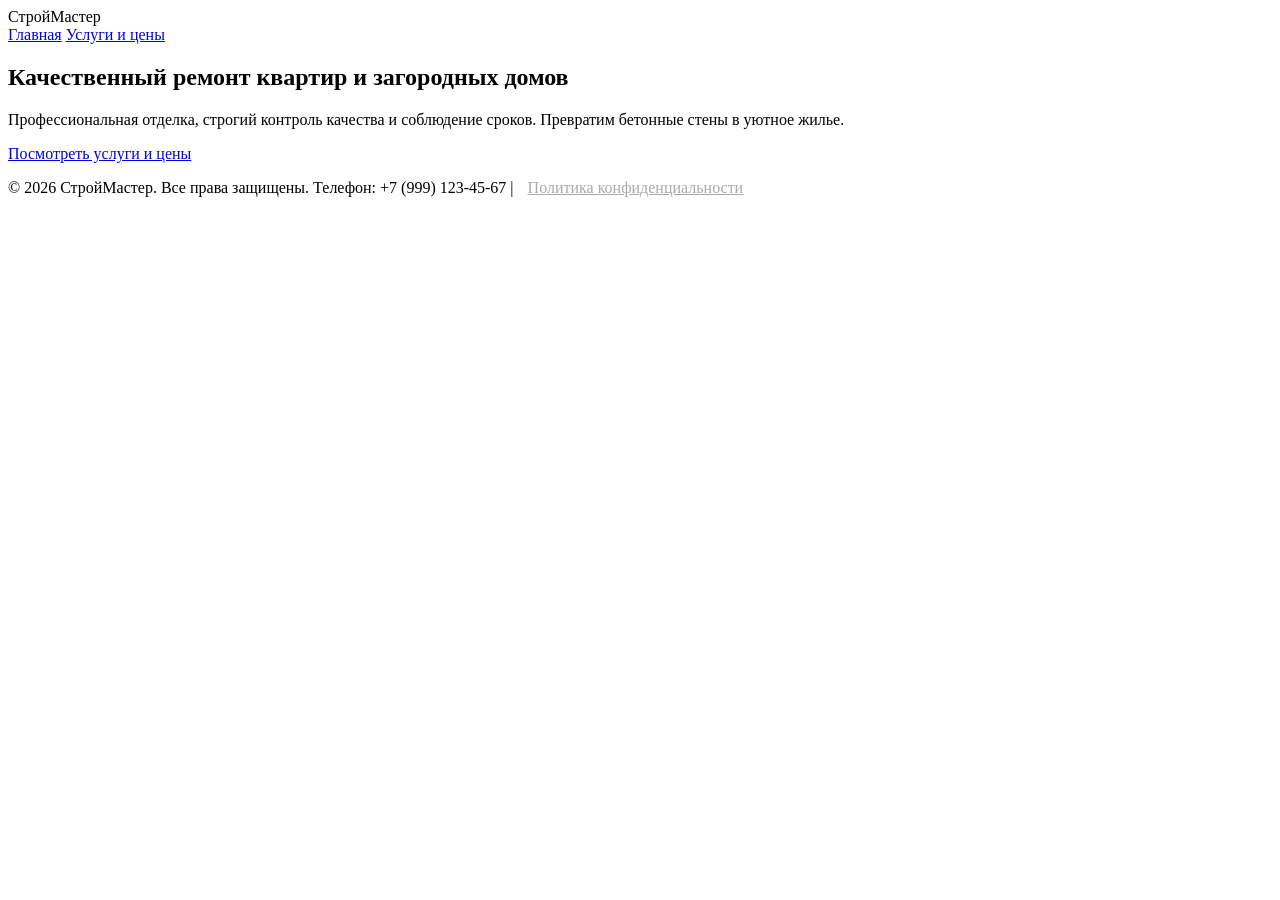
==== index.html @ e31b1230 "Rename index.html.txt to index.html" ====
<!DOCTYPE html>
<html lang="ru">
<head>
    <meta charset="UTF-8">
    <meta name="viewport" content="width=device-width, initial-scale=1.0">
    <title>Ремонт квартир и домов под ключ</title>
    <link rel="stylesheet" href="style.css">
</head>
<body>

    <!-- Шапка сайта -->
    <header class="header">
        <div class="container">
            <div class="logo">СтройМастер</div>
            <nav class="nav">
                <a href="index.html" class="active">Главная</a>
                <a href="services.html">Услуги и цены</a>
            </nav>
        </div>
    </header>

    <!-- Главный баннер (Визитка) -->
    <section class="hero">
        <div class="container hero-content">
            <h1>Качественный ремонт квартир и загородных домов</h1>
            <p>Профессиональная отделка, строгий контроль качества и соблюдение сроков. Превратим бетонные стены в уютное жилье.</p>
            <a href="services.html" class="btn">Посмотреть услуги и цены</a>
        </div>
    </section>

    <!-- Подвал -->
     <footer class="footer">
        <div class="container">
            <p>&copy; 2026 СтройМастер. Все права защищены. Телефон: +7 (999) 123-45-67 | 
                <a href="privacy.html" style="color: #aaa; text-decoration: underline; margin-left: 10px;">Политика конфиденциальности</a>
            </p>
        </div>
    </footer>

</body>
</html>
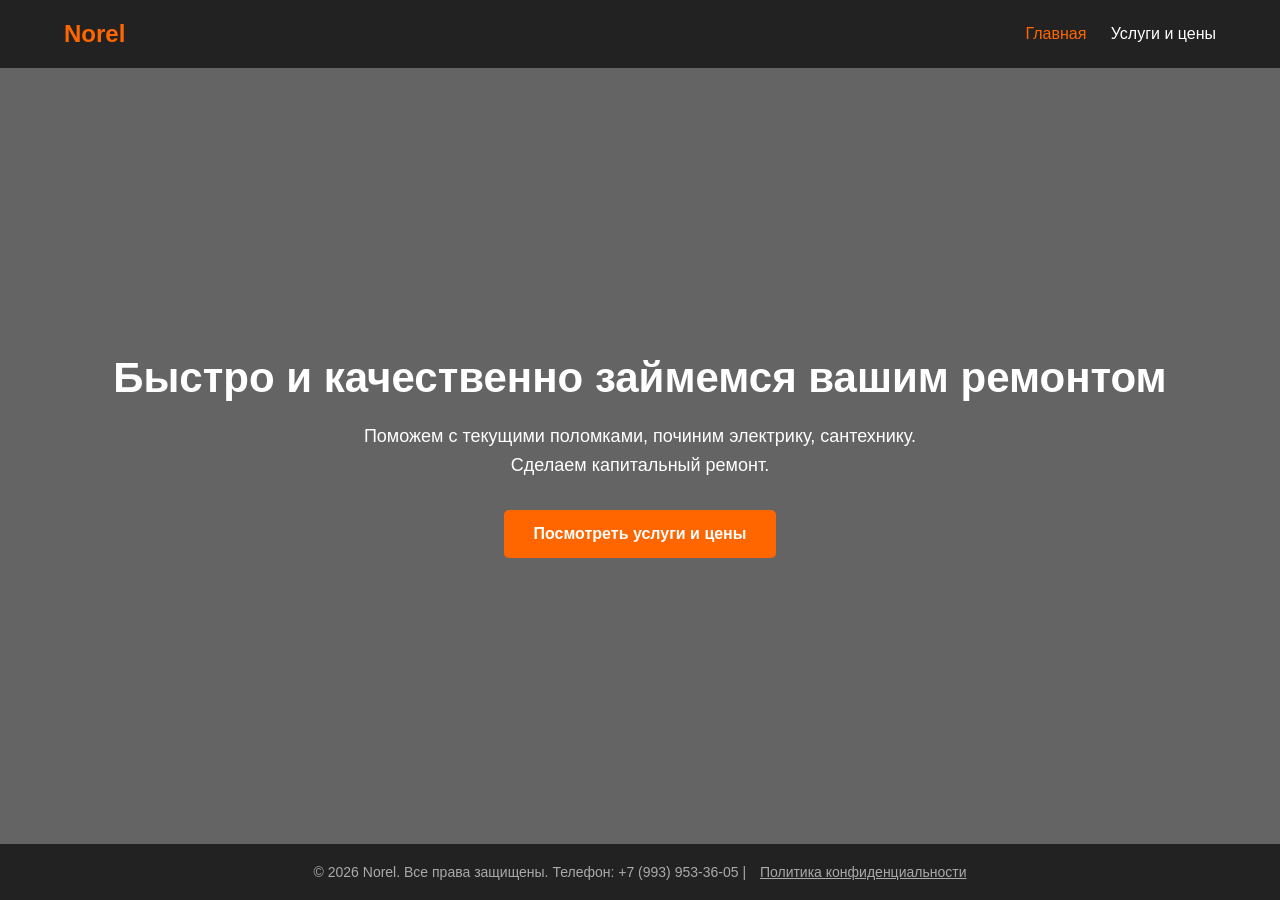
==== commit d8f6fe1e: "Update index.html изменение описания" ====
--- a/index.html
+++ b/index.html
@@ -3,7 +3,7 @@
 <head>
     <meta charset="UTF-8">
     <meta name="viewport" content="width=device-width, initial-scale=1.0">
-    <title>Ремонт квартир и домов под ключ</title>
+    <title>Ремонтные работы в квартирах и загородных домах</title>
     <link rel="stylesheet" href="style.css">
 </head>
 <body>
@@ -11,7 +11,7 @@
     <!-- Шапка сайта -->
     <header class="header">
         <div class="container">
-            <div class="logo">СтройМастер</div>
+            <div class="logo">Norel</div>
             <nav class="nav">
                 <a href="index.html" class="active">Главная</a>
                 <a href="services.html">Услуги и цены</a>
@@ -22,8 +22,8 @@
     <!-- Главный баннер (Визитка) -->
     <section class="hero">
         <div class="container hero-content">
-            <h1>Качественный ремонт квартир и загородных домов</h1>
-            <p>Профессиональная отделка, строгий контроль качества и соблюдение сроков. Превратим бетонные стены в уютное жилье.</p>
+            <h1>Быстро и качественно займемся вашим ремонтом</h1>
+            <p>Поможем с текущими поломками, починим электрику, сантехнику. Сделаем капитальный ремонт.</p>
             <a href="services.html" class="btn">Посмотреть услуги и цены</a>
         </div>
     </section>
@@ -31,7 +31,7 @@
     <!-- Подвал -->
      <footer class="footer">
         <div class="container">
-            <p>&copy; 2026 СтройМастер. Все права защищены. Телефон: +7 (999) 123-45-67 | 
+            <p>&copy; 2026 Norel. Все права защищены. Телефон: +7 (993) 953-36-05 | 
                 <a href="privacy.html" style="color: #aaa; text-decoration: underline; margin-left: 10px;">Политика конфиденциальности</a>
             </p>
         </div>
--- a/style.css
+++ b/style.css
@@ -0,0 +1,315 @@
+/* Общие стили */
+* {
+    margin: 0;
+    padding: 0;
+    box-sizing: border-box;
+    font-family: 'Segoe UI', Tahoma, Geneva, Verdana, sans-serif;
+}
+
+body {
+    background-color: #f9f9f9;
+    color: #333;
+    display: flex;
+    flex-direction: column;
+    min-height: 100vh;
+}
+
+.container {
+    width: 90%;
+    max-width: 1200px;
+    margin: 0 auto;
+}
+
+/* Шапка */
+.header {
+    background-color: #222;
+    color: #fff;
+    padding: 20px 0;
+}
+
+.header .container {
+    display: flex;
+    justify-content: space-between;
+    align-items: center;
+}
+
+.logo {
+    font-size: 24px;
+    font-weight: bold;
+    color: #ff6600;
+}
+
+.nav a {
+    color: #fff;
+    text-decoration: none;
+    margin-left: 20px;
+    transition: color 0.3s;
+}
+
+.nav a:hover, .nav a.active {
+    color: #ff6600;
+}
+
+/* Главный баннер */
+.hero {
+    background: linear-gradient(rgba(0,0,0,0.6), rgba(0,0,0,0.6)), url('https://unsplash.com') no-repeat center center/cover;
+    color: #fff;
+    flex: 1;
+    display: flex;
+    align-items: center;
+    text-align: center;
+    padding: 100px 0;
+}
+
+.hero-content h1 {
+    font-size: 42px;
+    margin-bottom: 20px;
+}
+
+.hero-content p {
+    font-size: 18px;
+    max-width: 600px;
+    margin: 0 auto 30px auto;
+    line-height: 1.6;
+}
+
+/* Кнопка */
+.btn {
+    display: inline-block;
+    background-color: #ff6600;
+    color: #fff;
+    padding: 15px 30px;
+    text-decoration: none;
+    font-weight: bold;
+    border-radius: 5px;
+    transition: background 0.3s;
+}
+
+.btn:hover {
+    background-color: #e05500;
+}
+
+/* Подвал */
+.footer {
+    background-color: #222;
+    color: #aaa;
+    text-align: center;
+    padding: 20px 0;
+    font-size: 14px;
+}
+/* Стили для страницы каталога услуг */
+.page-content {
+    padding: 40px 0;
+    flex: 1;
+}
+
+.page-title {
+    margin-bottom: 30px;
+    font-size: 28px;
+    text-align: center;
+}
+
+/* Сетка карточек товаров/услуг */
+.services-grid {
+    display: grid;
+    grid-template-columns: repeat(auto-fill, minmax(280px, 1fr));
+    gap: 25px;
+    margin-bottom: 50px;
+}
+
+/* Карточка */
+.card {
+    background: #fff;
+    border: 1px solid #e0e0e0;
+    border-radius: 8px;
+    overflow: hidden;
+    display: flex;
+    flex-direction: column;
+    box-shadow: 0 2px 5px rgba(0,0,0,0.05);
+}
+
+.card-img {
+    height: 180px;
+    background-size: cover;
+    background-position: center;
+}
+
+.card-body {
+    padding: 20px;
+    display: flex;
+    flex-direction: column;
+    flex: 1;
+}
+
+.card-body h3 {
+    font-size: 18px;
+    margin-bottom: 10px;
+    color: #222;
+}
+
+.card-desc {
+    font-size: 14px;
+    color: #666;
+    line-height: 1.4;
+    margin-bottom: 20px;
+    flex: 1;
+}
+
+/* Кнопки и цены в карточке */
+.card-footer {
+    display: flex;
+    justify-content: space-between;
+    align-items: center;
+    border-top: 1px solid #f0f0f0;
+    padding-top: 15px;
+}
+
+.price {
+    font-weight: bold;
+    font-size: 16px;
+    color: #222;
+}
+
+.status-not {
+    font-size: 14px;
+    color: #999;
+    font-style: italic;
+}
+
+.btn-buy {
+    background-color: #ff6600;
+    color: #fff;
+    text-decoration: none;
+    padding: 8px 18px;
+    font-size: 14px;
+    border-radius: 4px;
+    font-weight: 600;
+    transition: background 0.2s;
+}
+
+.btn-buy:hover {
+    background-color: #e05500;
+}
+
+/* Стили для неактивных карточек */
+.opacity-mut {
+    background-color: #fcfcfc;
+}
+.btn-disabled {
+    background-color: #ccc;
+    pointer-events: none; /* Отключает клик */
+}
+
+/* Блок требований банка */
+.bank-info {
+    background-color: #f0f4f8;
+    border-left: 4px solid #0056b3;
+    padding: 20px;
+    border-radius: 4px;
+    font-size: 14px;
+    line-height: 1.6;
+}
+.bank-info h2 {
+    font-size: 18px;
+    margin-bottom: 10px;
+    color: #0056b3;
+}
+.bank-info p {
+    margin-bottom: 8px;
+}
+/* Стили для детальной страницы услуги */
+.service-detail {
+    display: flex;
+    flex-wrap: wrap;
+    gap: 40px;
+    margin-top: 20px;
+    background: #fff;
+    padding: 30px;
+    border-radius: 8px;
+    border: 1px solid #e0e0e0;
+}
+
+.service-gallery {
+    flex: 1;
+    min-width: 300px;
+}
+
+.service-gallery .main-img {
+    width: 100%;
+    height: auto;
+    border-radius: 6px;
+    display: block;
+}
+
+.service-info {
+    flex: 1;
+    min-width: 300px;
+}
+
+.service-info .category {
+    font-size: 14px;
+    color: #ff6600;
+    text-transform: uppercase;
+    font-weight: bold;
+    display: block;
+    margin-bottom: 10px;
+}
+
+.service-info h1 {
+    font-size: 32px;
+    margin-bottom: 15px;
+    color: #222;
+}
+
+.service-price {
+    font-size: 24px;
+    font-weight: bold;
+    color: #222;
+    margin-bottom: 25px;
+    padding-bottom: 15px;
+    border-bottom: 1px solid #f0f0f0;
+}
+
+.service-description h3 {
+    font-size: 18px;
+    margin-bottom: 15px;
+}
+
+.service-description ul {
+    margin-left: 20px;
+    margin-bottom: 30px;
+    line-height: 1.8;
+    color: #555;
+}
+
+/* Блок покупки */
+.payment-box {
+    background-color: #f9f9f9;
+    padding: 20px;
+    border-radius: 6px;
+    border: 1px dashed #ccc;
+}
+
+.payment-notice {
+    font-size: 13px;
+    color: #666;
+    margin-bottom: 15px;
+    line-height: 1.4;
+}
+
+.btn-pay-now {
+    display: block;
+    text-align: center;
+    background-color: #ff6600;
+    color: #fff;
+    text-decoration: none;
+    padding: 15px;
+    font-size: 16px;
+    font-weight: bold;
+    border-radius: 4px;
+    transition: background 0.2s;
+}
+
+.btn-pay-now:hover {
+    background-color: #e05500;
+}
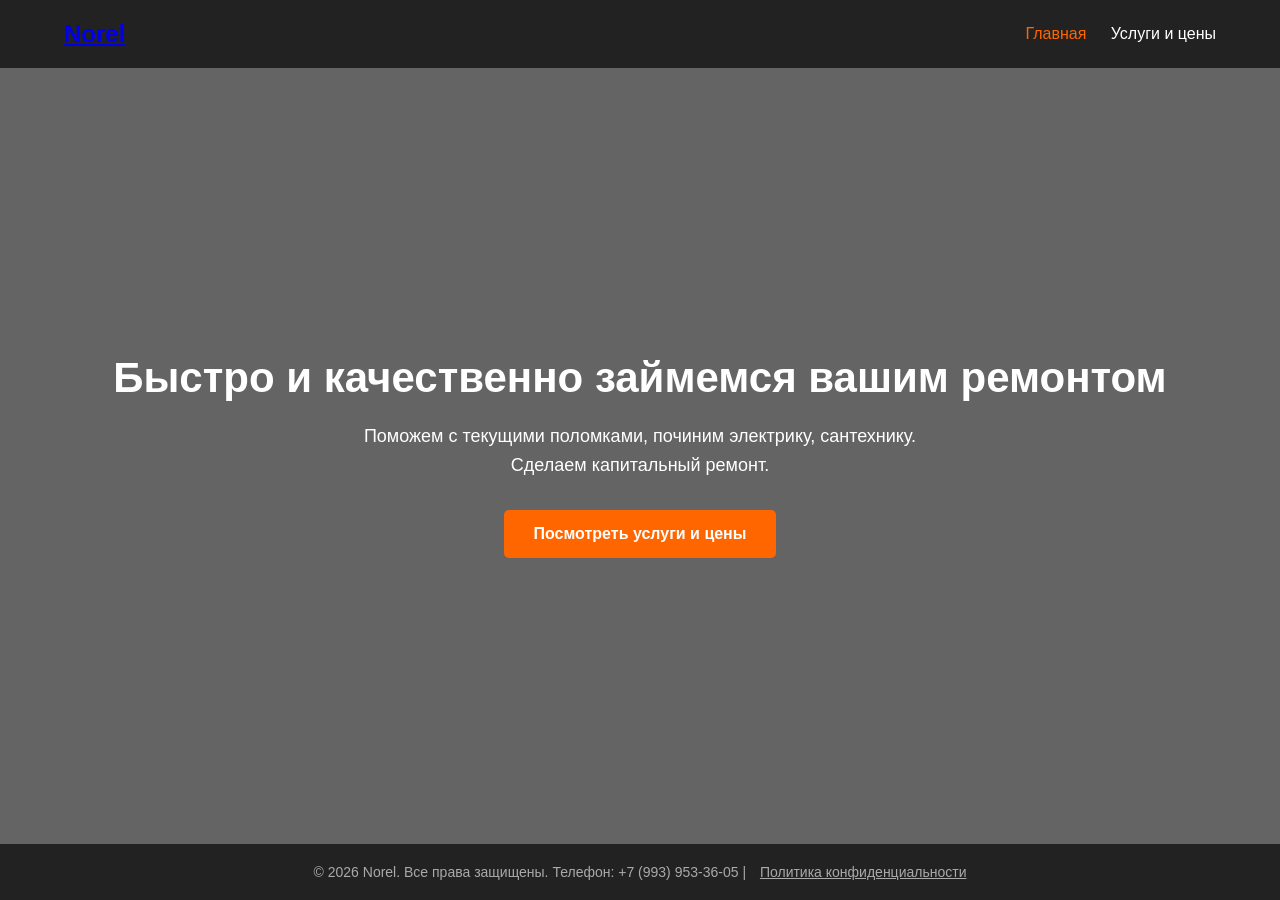
==== commit 783bee33: "Update index.html" ====
--- a/index.html
+++ b/index.html
@@ -8,16 +8,19 @@
 </head>
 <body>
 
-    <!-- Шапка сайта -->
+       <!-- Шапка сайта для Главной страницы (без стрелочки) -->
     <header class="header">
         <div class="container">
-            <div class="logo">Norel</div>
+            <div class="header-left">
+                <div class="logo"><a href="index.html">Norel</a></div>
+            </div>
             <nav class="nav">
                 <a href="index.html" class="active">Главная</a>
                 <a href="services.html">Услуги и цены</a>
             </nav>
         </div>
     </header>
+
 
     <!-- Главный баннер (Визитка) -->
     <section class="hero">
--- a/style.css
+++ b/style.css
@@ -128,40 +128,60 @@
     box-shadow: 0 2px 5px rgba(0,0,0,0.05);
 }
 
+/* НОВЫЙ КОД ДЛЯ КАРТИНКИ И ПРОЗРАЧНОЙ ПЛАШКИ */
+
 .card-img {
-    height: 180px;
+    height: 230px; /* Сделали картинку повыше, чтобы текст не перекрывал всё фото */
     background-size: cover;
     background-position: center;
+    position: relative; /* Это важно, чтобы плашка прижалась к низу фото */
+    overflow: hidden;
+}
+
+/* Сама полупрозрачная плашка */
+.card-img-title {
+    position: absolute;
+    bottom: 0;
+    left: 0;
+    right: 0;
+    background: rgba(0, 0, 0, 0.65); /* Черный цвет с прозрачностью 65% */
+    padding: 12px 15px;
+    backdrop-filter: blur(4px); /* Эффект матового размытого стекла */
+}
+
+/* Белый текст внутри плашки */
+.card-img-title h3 {
+    color: #ffffff !important; /* Строго белый цвет */
+    font-size: 16px;
+    font-weight: 600;
+    margin: 0;
+    line-height: 1.3;
+
 }
 
 .card-body {
-    padding: 20px;
+    padding: 12px 15px;
     display: flex;
     flex-direction: column;
     flex: 1;
 }
 
-.card-body h3 {
-    font-size: 18px;
-    margin-bottom: 10px;
-    color: #222;
-}
-
+/* Текст описания делаем чуть аккуратнее */
 .card-desc {
-    font-size: 14px;
+    font-size: 13px; /* Слегка уменьшили шрифт (было 14px) */
     color: #666;
     line-height: 1.4;
-    margin-bottom: 20px;
-    flex: 1;
-}
-
-/* Кнопки и цены в карточке */
+    margin-bottom: 12px; /* Уменьшили нижний отступ */
+    flex: 1;
+}
+
+/* Сжимаем отступы в подвале карточки */
 .card-footer {
     display: flex;
     justify-content: space-between;
     align-items: center;
     border-top: 1px solid #f0f0f0;
-    padding-top: 15px;
+    padding-top: 10px; /* Уменьшили отступ сверху */
 }
 
 .price {
@@ -313,3 +333,96 @@
 .btn-pay-now:hover {
     background-color: #e05500;
 }
+/* Делаем ссылку-заголовок белой */
+.card-img-title a {
+    text-decoration: none; /* Убираем подчеркивание */
+    color: #ffffff !important; /* Делаем текст белым */
+}
+
+.card-img-title a:hover h3 {
+    color: #ff6600 !important; /* При наведении заголовок станет оранжевым */
+}
+/* Стили для двух кнопок и контактов */
+.btn-group {
+    display: flex;
+    gap: 15px; /* Отступ между кнопками */
+    margin-bottom: 0;
+    flex-wrap: wrap; /* Чтобы на смартфонах кнопки переносились друг под друга */
+    align-items: stretch;
+}
+
+.btn-group .btn-pay-now {
+    flex: 1;
+    min-width: 200px;
+    text-align: center;
+}
+
+/* Обновленная вторая кнопка (Связаться) */
+.btn-contact-toggle {
+    flex: 1;
+    min-width: 200px;
+    background-color: #333333; /* Благородный темно-серый цвет */
+    color: #ffffff;
+    border: none;
+    
+    /* Эти свойства делают её равной по высоте оранжевой кнопке */
+    padding: 15px 20px; 
+    font-size: 16px;
+    font-weight: bold;
+    line-height: 1.2;
+    
+    border-radius: 4px;
+    cursor: pointer;
+    transition: background 0.2s, transform 0.1s;
+    display: inline-block;
+    text-align: center;
+}
+
+.btn-contact-toggle:hover {
+    background-color: #222222; /* Насыщенный черный цвет при наведении */
+}
+
+.btn-contact-toggle:active {
+    transform: scale(0.98); /* Легкий эффект нажатия */
+}
+
+
+/* Скрытый блок контактов */
+.contact-dropdown {
+    display: none; /* По умолчанию скрыто */
+    margin-top: 20px;
+    padding: 15px;
+    background-color: #fff;
+    border: 1px solid #e0e0e0;
+    border-radius: 4px;
+    animation: fadeIn 0.3s ease;
+}
+
+.contact-dropdown h4 {
+    margin-bottom: 10px;
+    color: #ff6600;
+}
+
+.contact-dropdown p {
+    font-size: 14px;
+    margin-bottom: 8px;
+    color: #333;
+}
+
+.contact-dropdown a {
+    color: #222;
+    text-decoration: none;
+    font-weight: bold;
+}
+
+.working-hours {
+    font-style: italic;
+    color: #777 !important;
+    margin-top: 5px;
+}
+
+/* Анимация плавного появления */
+@keyframes fadeIn {
+    from { opacity: 0; transform: translateY(-5px); }
+    to { opacity: 1; transform: translateY(0); }
+}
